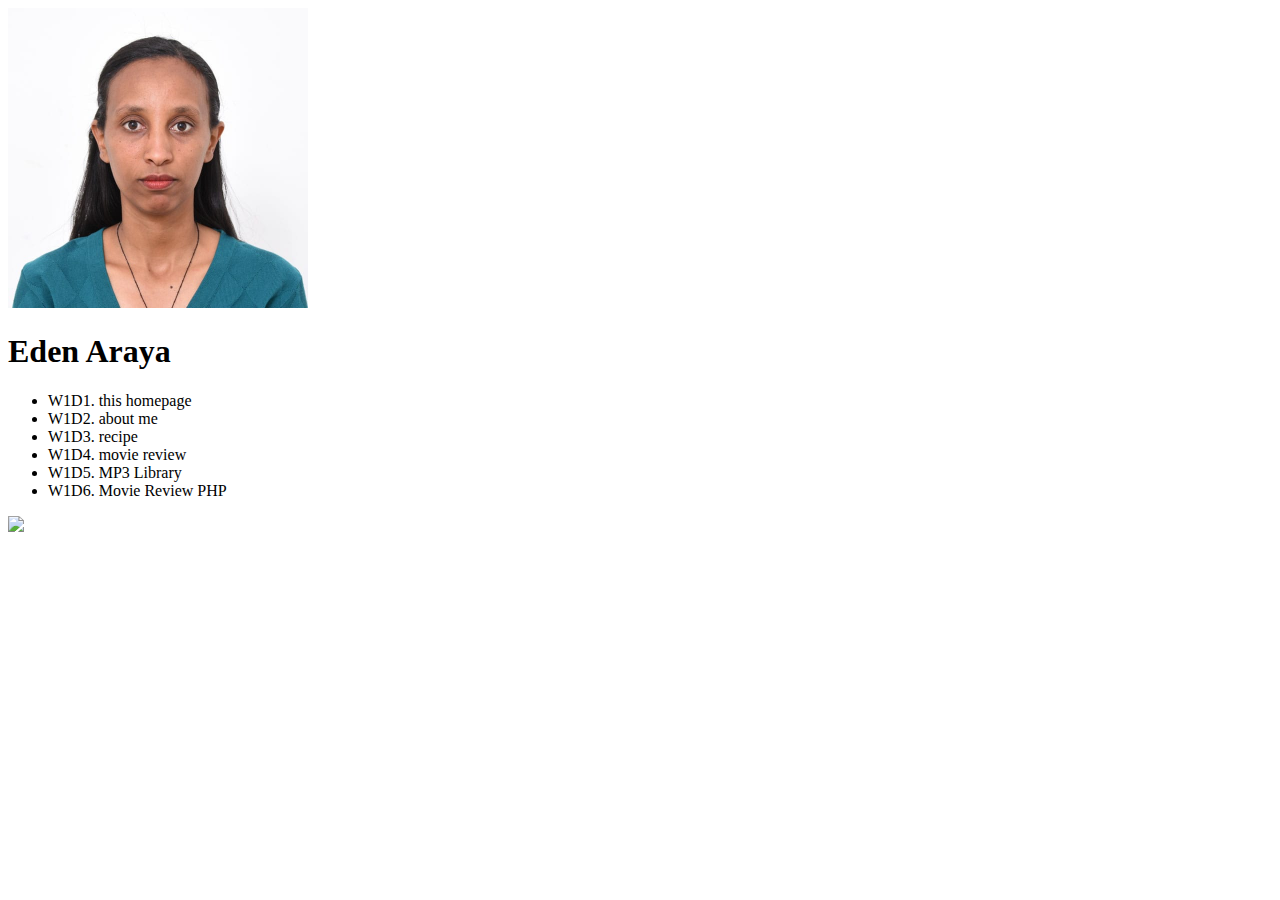
==== home.html @ 04642be4 "Create home.html" ====
<!DOCTYPE html>
<html lang="en">
<head>
    <meta charset="UTF-8">
    <meta http-equiv="X-UA-Compatible" content="IE=edge">
    <meta name="viewport" content="width=device-width, initial-scale=1.0">
    <title>Create homepage</title>
</head>
<body>
    <img src="eden.jpeg" height="300" width="300" alt="EDU" title="my picture">

    <h1>Eden Araya</h1>

    <ul>
        <li>W1D1. this homepage</li>
        <li>W1D2. about me</li>
        <li>W1D3. recipe</li>
        <li>W1D4. movie review</li>
        <li>W1D5. MP3 Library</li>
        <li>W1D6. Movie Review PHP</li>
    </ul>
    <a href="https://validator.w3.org/nu/?doc=<url of your page>">
        <img src="https://manalabs.org/img/w3c-html.png" />
       </a>
</body>
</html>
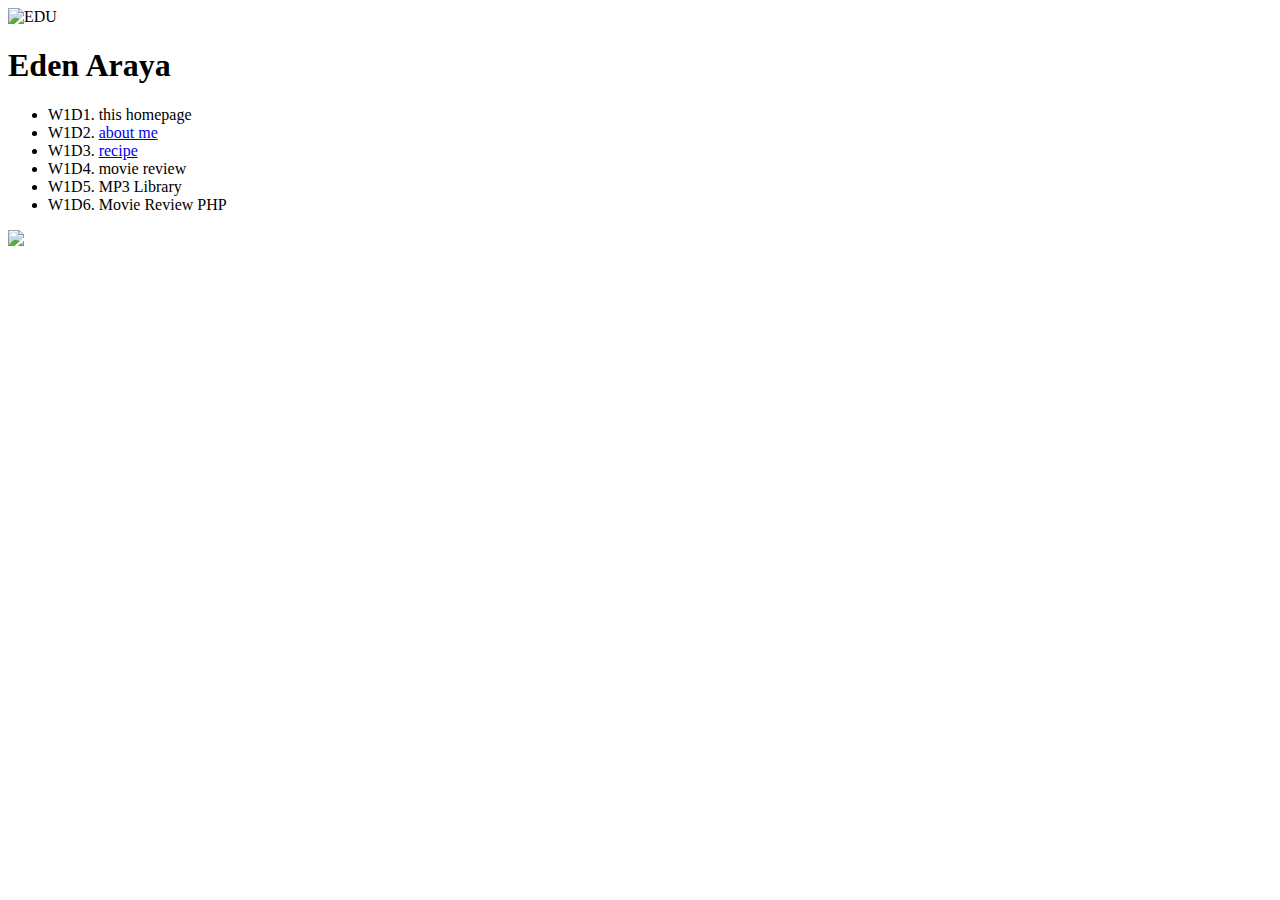
==== commit e3a1cc48: "Update home.html" ====
--- a/home.html
+++ b/home.html
@@ -7,14 +7,14 @@
     <title>Create homepage</title>
 </head>
 <body>
-    <img src="eden.jpeg" height="300" width="300" alt="EDU" title="my picture">
+    <img src="images/eden.jpeg" height="300" width="300" alt="EDU" title="my picture">
 
     <h1>Eden Araya</h1>
 
     <ul>
         <li>W1D1. this homepage</li>
-        <li>W1D2. about me</li>
-        <li>W1D3. recipe</li>
+        <li>W1D2. <a href="aboutMe.html">about me</a> </li>
+        <li>W1D3. <a href="pie.html">recipe</a></li>
         <li>W1D4. movie review</li>
         <li>W1D5. MP3 Library</li>
         <li>W1D6. Movie Review PHP</li>
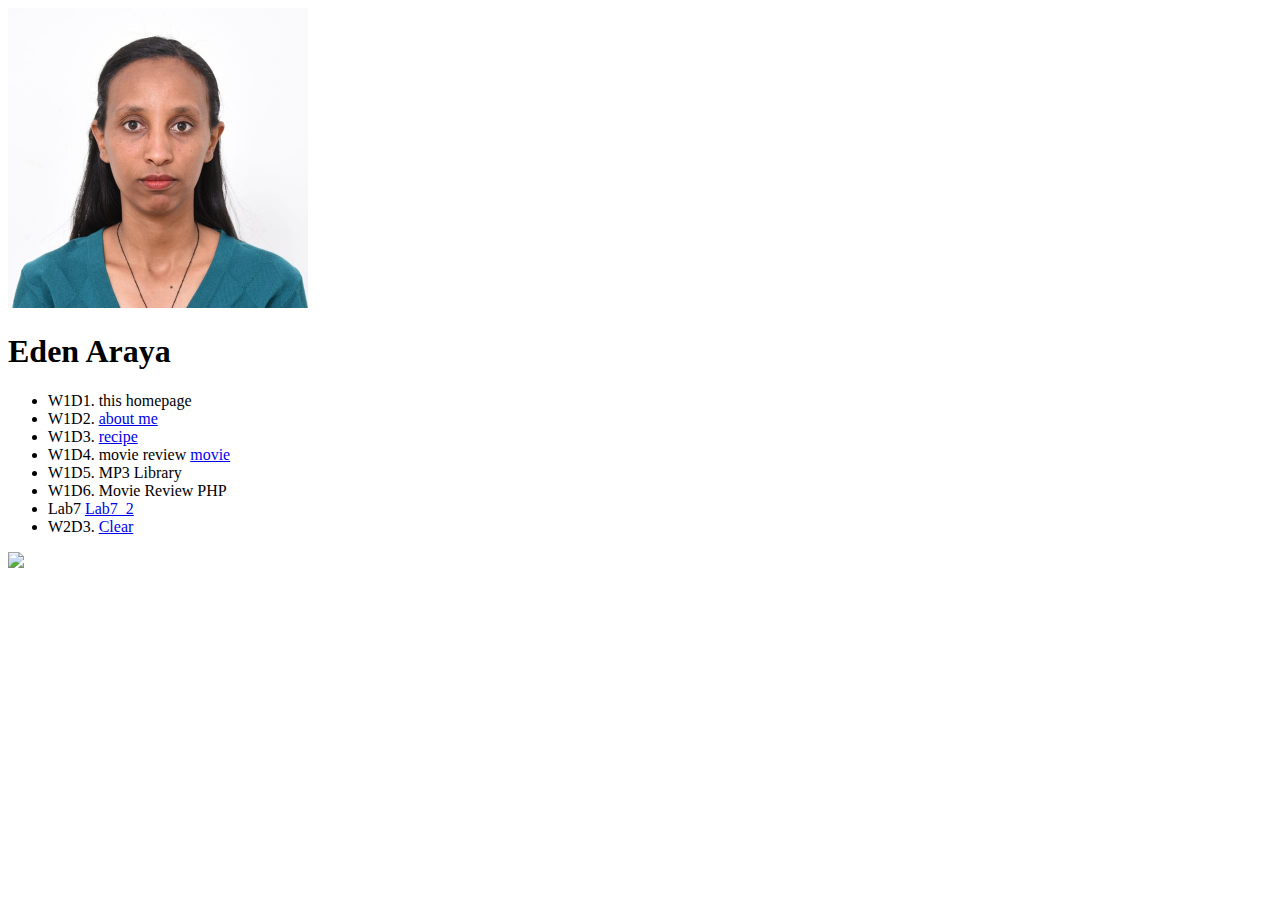
==== commit cc45cd5c: "Update home.html" ====
--- a/home.html
+++ b/home.html
@@ -15,9 +15,11 @@
         <li>W1D1. this homepage</li>
         <li>W1D2. <a href="aboutMe.html">about me</a> </li>
         <li>W1D3. <a href="pie.html">recipe</a></li>
-        <li>W1D4. movie review</li>
+        <li>W1D4. movie review <a href="htmlSkeleton.html"> movie</a></li>
         <li>W1D5. MP3 Library</li>
         <li>W1D6. Movie Review PHP</li>
+        <li>Lab7 <a href="lab7_2.html">Lab7_2</a></li>
+        <li>W2D3. <a href="clear.html">Clear</a></li>
     </ul>
     <a href="https://validator.w3.org/nu/?doc=<url of your page>">
         <img src="https://manalabs.org/img/w3c-html.png" />
